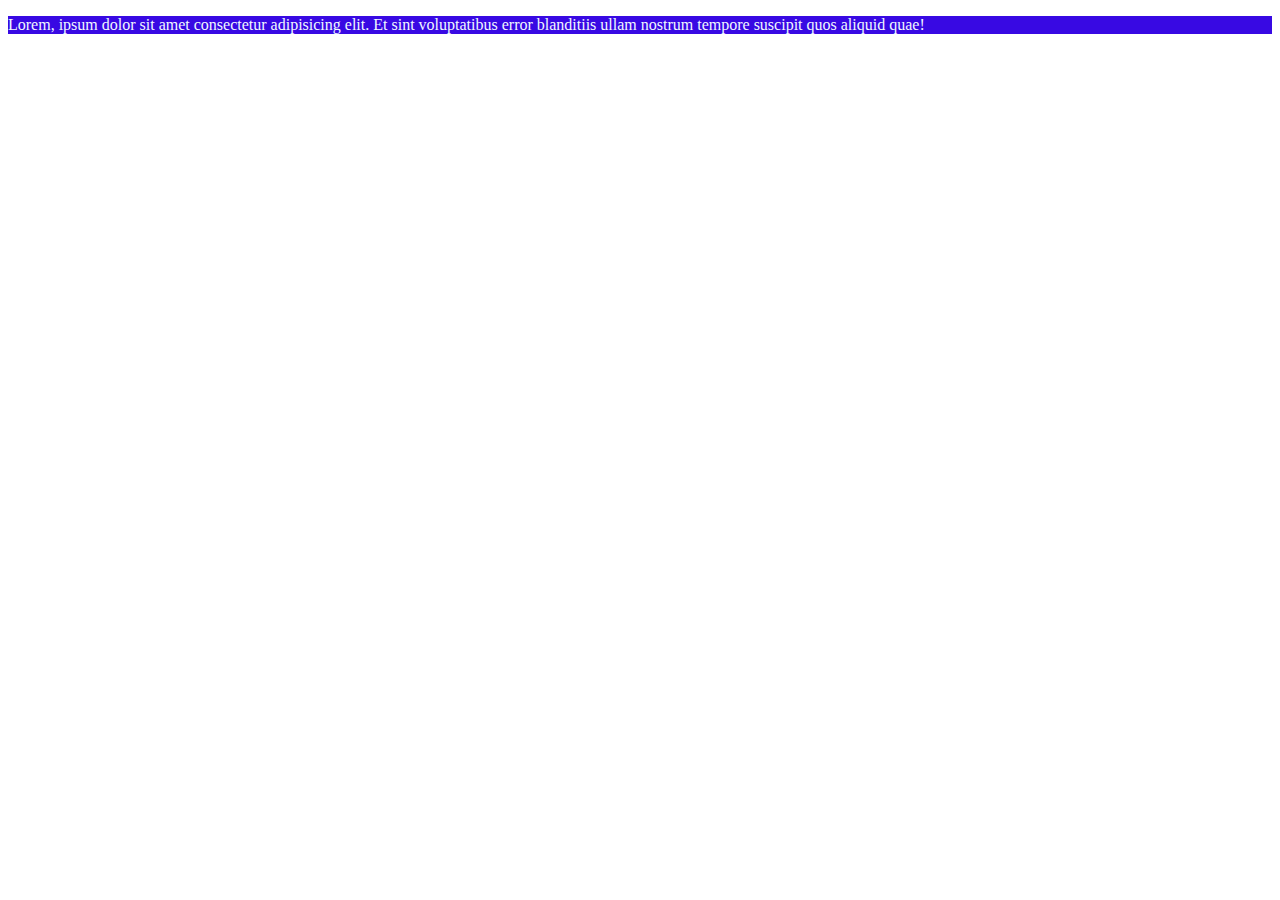
==== index.html @ a944bad9 "added some code" ====
<!DOCTYPE html>
<html lang="en">
<head>
    <meta charset="UTF-8">
    <meta http-equiv="X-UA-Compatible" content="IE=edge">
    <meta name="viewport" content="width=device-width, initial-scale=1.0">
    <title>Document</title>
    <link rel="stylesheet" href="styles/style.css">
</head>
<body>
    <p class="p">Lorem, ipsum dolor sit amet consectetur adipisicing elit. Et sint voluptatibus error blanditiis ullam nostrum tempore suscipit quos aliquid quae!</p>
</body>
</html>
---- styles/style.css ----
.p{
    background-color:rgb(56, 9, 227);
    color: aliceblue;
}
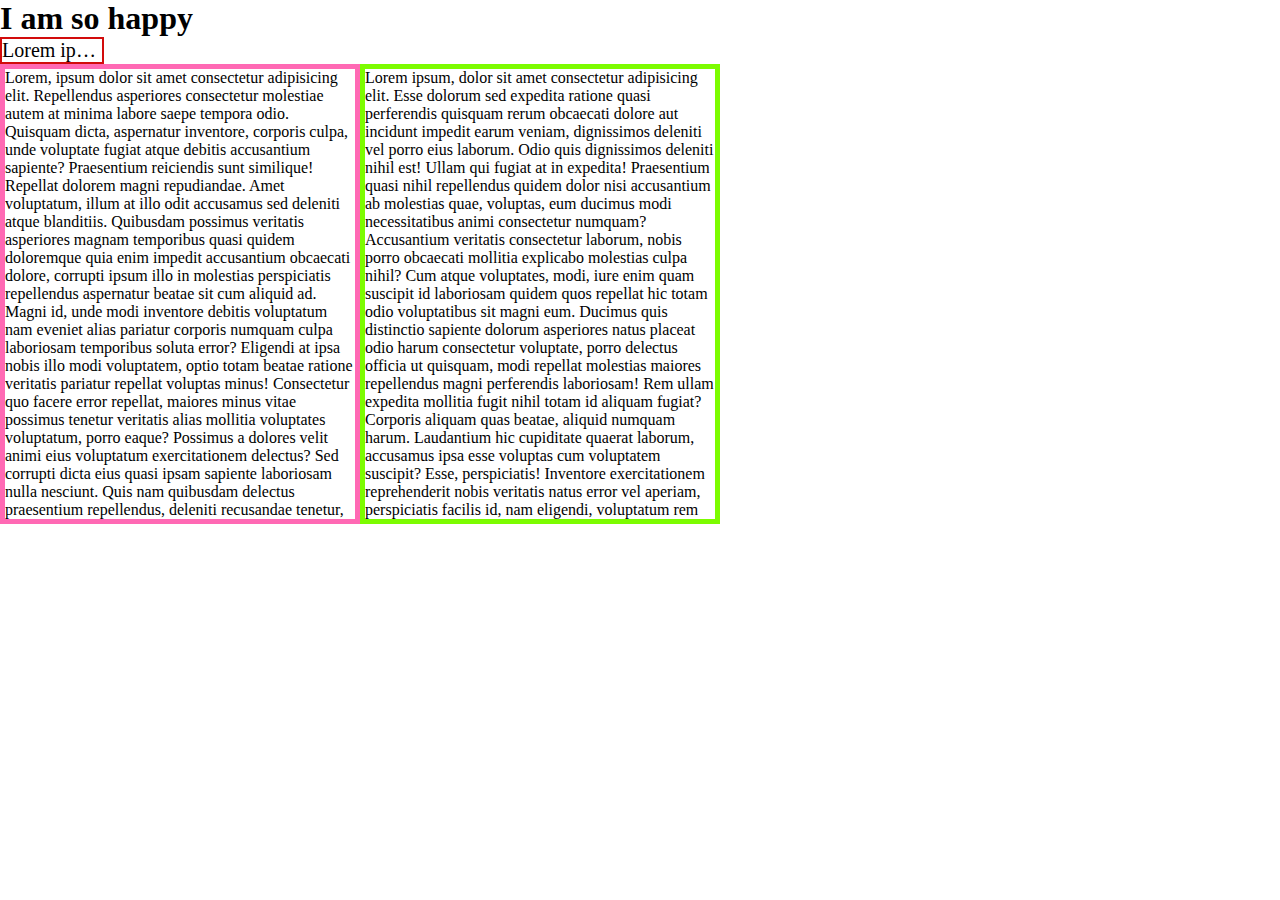
==== commit 4ab88f62: "added new file" ====
--- a/index.html
+++ b/index.html
@@ -4,10 +4,21 @@
     <meta charset="UTF-8">
     <meta http-equiv="X-UA-Compatible" content="IE=edge">
     <meta name="viewport" content="width=device-width, initial-scale=1.0">
-    <title>Document</title>
+    <title>CSS Overflow</title>
     <link rel="stylesheet" href="styles/style.css">
 </head>
 <body>
-    <p class="p">Lorem, ipsum dolor sit amet consectetur adipisicing elit. Et sint voluptatibus error blanditiis ullam nostrum tempore suscipit quos aliquid quae!</p>
+    <h1> I am so happy</h1>
+    <p class="text" title="Lorem ipsum dolor amet consectetur adipisicing elit. Asperiores, pariatur!">Lorem ipsum dolor amet consectetur adipisicing elit. Asperiores, pariatur!</p>
+    <div class="div">
+        <div>
+            <p class="box">Lorem, ipsum dolor sit amet consectetur adipisicing elit. Repellendus asperiores consectetur molestiae autem at minima labore saepe tempora odio. Quisquam dicta, aspernatur inventore, corporis culpa, unde voluptate fugiat atque debitis accusantium sapiente? Praesentium reiciendis sunt similique! Repellat dolorem magni repudiandae. Amet voluptatum, illum at illo odit accusamus sed deleniti atque blanditiis. Quibusdam possimus veritatis asperiores magnam temporibus quasi quidem doloremque quia enim impedit accusantium obcaecati dolore, corrupti ipsum illo in molestias perspiciatis repellendus aspernatur beatae sit cum aliquid ad. Magni id, unde modi inventore debitis voluptatum nam eveniet alias pariatur corporis numquam culpa laboriosam temporibus soluta error? Eligendi at ipsa nobis illo modi voluptatem, optio totam beatae ratione veritatis pariatur repellat voluptas minus! Consectetur quo facere error repellat, maiores minus vitae possimus tenetur veritatis alias mollitia voluptates voluptatum, porro eaque? Possimus a dolores velit animi eius voluptatum exercitationem delectus? Sed corrupti dicta eius quasi ipsam sapiente laboriosam nulla nesciunt. Quis nam quibusdam delectus praesentium repellendus, deleniti recusandae tenetur, necessitatibus fuga doloribus dicta corporis numquam? Architecto cumque quaerat sequi quam amet, minus reiciendis voluptatibus deserunt ut esse officia deleniti modi, dolor voluptas quae dicta et nesciunt enim impedit molestiae commodi veritatis? Expedita molestiae, quod fuga, temporibus deserunt dolorem quam dolor voluptatum non nisi ab sit nesciunt totam eaque veritatis eligendi iusto distinctio consequatur perferendis omnis? Corporis fugit architecto voluptate nesciunt iusto quas sed, porro molestiae numquam voluptas nihil provident. Nisi esse doloremque sunt modi! Ut sit voluptatem qui, exercitationem ullam pariatur corrupti iure dolorem illum inventore cum iste impedit! Rerum, eos voluptatem quis magni est, id officia voluptate beatae, omnis perspiciatis vel quisquam dolore reprehenderit consectetur nihil dignissimos distinctio. Numquam tempore, maiores iure quam mollitia rem veniam dolorem ab aperiam at sunt aliquam debitis quod sint molestiae ad distinctio id nesciunt amet voluptas vero. Cum aut tempore animi neque, facilis officia totam illum nulla at hic, voluptatibus obcaecati quaerat. Praesentium recusandae nesciunt officiis dicta repudiandae ab illo culpa reprehenderit at beatae quidem assumenda perspiciatis error iste, maiores exercitationem dolore quas rem, maxime sint tenetur saepe voluptate. Temporibus autem quae necessitatibus consectetur exercitationem, aperiam, maiores consequatur, doloremque a beatae recusandae. Voluptate cum qui, optio aut atque sunt necessitatibus magni quaerat ea recusandae odio cupiditate facilis rerum similique illo earum praesentium corporis asperiores ut omnis. Suscipit excepturi dolorum dolores corporis commodi illum. Impedit libero saepe ut consequuntur officia possimus veniam repudiandae commodi adipisci, maxime ullam sit ipsa non est illo! Explicabo fuga dignissimos officia impedit temporibus dolores magnam ratione voluptatem maiores praesentium consectetur ullam ad possimus aspernatur commodi soluta saepe itaque eveniet voluptates, corporis, ipsa labore, similique id! Ipsam, nihil! Nemo repudiandae facilis, rerum ratione sapiente, aut itaque maxime deleniti minima, dolorum nulla dolorem dicta rem. Laboriosam nihil fugiat blanditiis aperiam et nulla quis iure recusandae alias quisquam impedit dolorem nemo, porro accusamus quibusdam deserunt officia eos numquam tempora veritatis. Beatae maxime natus illum blanditiis possimus explicabo cumque, libero ad commodi voluptatibus saepe est a ducimus. Sapiente harum veniam minus hic in, eaque et distinctio corporis blanditiis atque laborum eligendi possimus illo eveniet!</p>
+        </div>
+    
+        <div class="mango-people">
+            <p>Lorem ipsum, dolor sit amet consectetur adipisicing elit. Esse dolorum sed expedita ratione quasi perferendis quisquam rerum obcaecati dolore aut incidunt impedit earum veniam, dignissimos deleniti vel porro eius laborum. Odio quis dignissimos deleniti nihil est! Ullam qui fugiat at in expedita! Praesentium quasi nihil repellendus quidem dolor nisi accusantium ab molestias quae, voluptas, eum ducimus modi necessitatibus animi consectetur numquam? Accusantium veritatis consectetur laborum, nobis porro obcaecati mollitia explicabo molestias culpa nihil? Cum atque voluptates, modi, iure enim quam suscipit id laboriosam quidem quos repellat hic totam odio voluptatibus sit magni eum. Ducimus quis distinctio sapiente dolorum asperiores natus placeat odio harum consectetur voluptate, porro delectus officia ut quisquam, modi repellat molestias maiores repellendus magni perferendis laboriosam! Rem ullam expedita mollitia fugit nihil totam id aliquam fugiat? Corporis aliquam quas beatae, aliquid numquam harum. Laudantium hic cupiditate quaerat laborum, accusamus ipsa esse voluptas cum voluptatem suscipit? Esse, perspiciatis! Inventore exercitationem reprehenderit nobis veritatis natus error vel aperiam, perspiciatis facilis id, nam eligendi, voluptatum rem recusandae optio. Odit autem aut esse ex deserunt porro nam perferendis iste nesciunt provident harum illum debitis hic pariatur tempore explicabo vero repudiandae quos aliquid, dolor sunt laboriosam minima! Libero ullam eum illum! Accusamus, exercitationem?</p>
+        </div>
+    </div>
+
 </body>
 </html>--- a/styles/style.css
+++ b/styles/style.css
@@ -1,4 +1,34 @@
-.p{
-    background-color:rgb(56, 9, 227);
-    color: aliceblue;
-}+*{
+    margin: 0;
+}
+
+/* video no = module 7_2 */
+.box{
+    width: 350px;
+    height: 450px;
+    border: 5px solid hotpink;
+    overflow: auto;
+}
+
+.mango-people{    
+    width: 350px;
+    height: 450px;
+    border: 5px solid lawngreen;
+    overflow: scroll;  
+    overflow-x: hidden;  
+}
+.div{
+    display: flex;
+}
+
+.text{
+    white-space: nowrap;
+    overflow: hidden;
+    text-overflow: ellipsis;
+    width: 100px;
+    font-size: 20px;
+    border: 2px solid rgb(210, 12, 12); ;    
+}
+
+
+/* video no = module 7_3 */